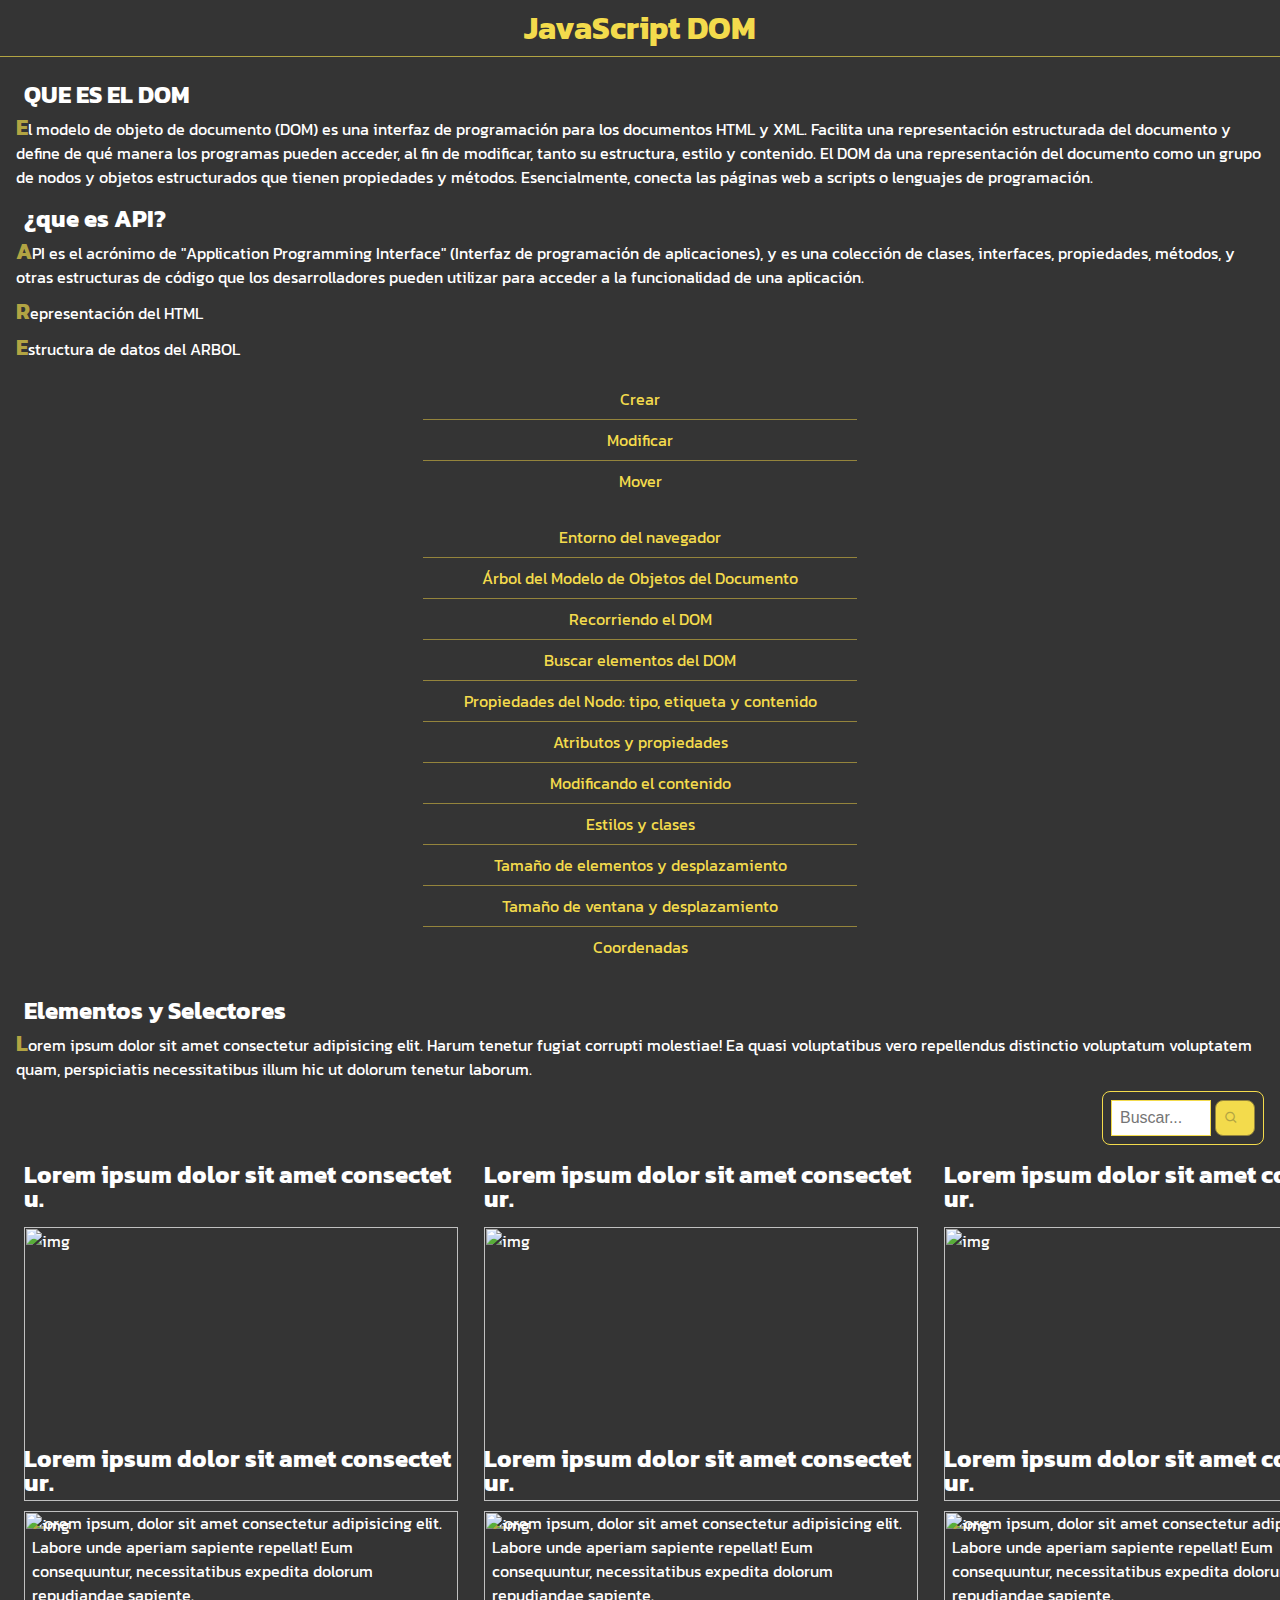
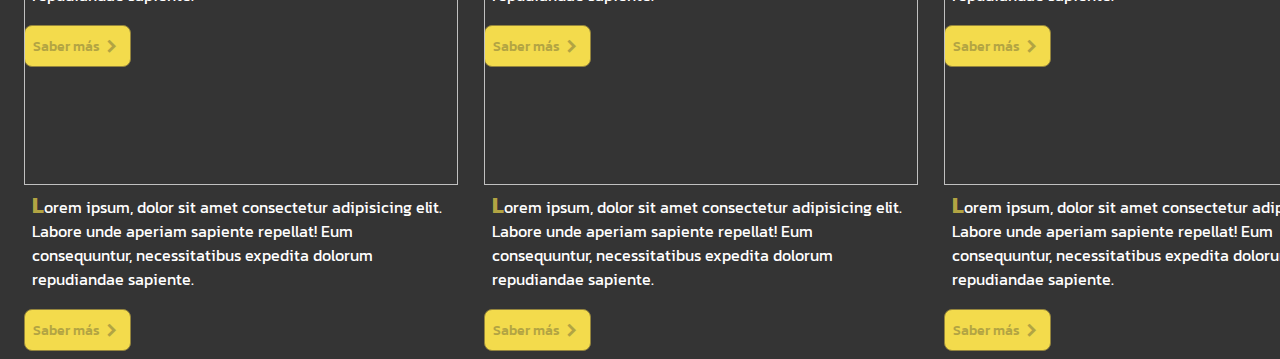
==== DOM_Diego/index.html @ 8cc56209 "cambios" ====
<meta charset="UTF-8">
<meta name="viewport" content="width=device-width, initial-scale=1.0">
<title>DOM - ADSO</title>
<link rel="stylesheet" href="./styles.css">

<link href='https://unpkg.com/boxicons@2.1.4/css/boxicons.min.css' rel='stylesheet'>
</head>

<body>
  <header>
    <div class="container">
      <h1>JavaScript DOM</h1>
    </div>
  </header>
  <main>
    <section>
      <div class="container">
        <h2 id="documento">
          QUE ES EL DOM
        </h2>
        <p>
          El modelo de objeto de documento (DOM) es una interfaz de programación para los documentos HTML y XML.
          Facilita una representación estructurada del documento y define de qué manera los programas pueden acceder, al
          fin de modificar, tanto su estructura, estilo y contenido. El DOM da una representación del documento como un
          grupo de nodos y objetos
          estructurados que tienen propiedades y métodos. Esencialmente, conecta las páginas web a scripts o lenguajes
          de programación.
        </p>
        <h2 id="api">
          ¿que es API?
        </h2>
        <p>
          API es el acrónimo de "Application Programming Interface" (Interfaz de programación de aplicaciones), y es una
          colección de clases, interfaces, propiedades, métodos, y otras estructuras de código que los desarrolladores
          pueden utilizar para acceder a la funcionalidad de una aplicación.
        </p>
        <p>
          Representación del HTML
        </p>
        <p class="estructura">
          Estructura de datos del ARBOL
        </p>
        <div class="card">
          <ul class="list">
            <li class="list__item">Crear</li>
            <li class="list__item">Modificar</li>
            <li class="list__item">Mover</li>
          </ul>
        </div>
        <div class="card">
          <ul class="list">
            <li class="list__item">
              <a href="https://es.javascript.info/browser-environment" target="_blank">Entorno del navegador</a>
            </li>
            <li class="list__item">
              <a href="https://es.javascript.info/dom-nodes" target="_blank">Árbol del Modelo de Objetos del
                Documento</a>
            </li>
            <li class="list__item">
              <a href="https://es.javascript.info/dom-navigation" target="_blank">Recorriendo el DOM</a>
            </li>
            <li class="list__item">
              <a href="https://es.javascript.info/searching-elements-dom" target="_blank">Buscar elementos del DOM</a>
            </li>
            <li class="list__item">
              <a href="https://es.javascript.info/basic-dom-node-properties" target="_blank">Propiedades del Nodo: tipo,
                etiqueta y contenido</a>
            </li>
            <li class="list__item">
              <a href="https://es.javascript.info/dom-attributes-and-properties" target="_blank">Atributos y
                propiedades</a>
            </li>
            <li class="list__item">
              <a href="https://es.javascript.info/modifying-document" target="_blank">Modificando el contenido</a>
            </li>
            <li class="list__item">
              <a href="https://es.javascript.info/styles-and-classes" target="_blank">Estilos y clases</a>
            </li>
            <li class="list__item">
              <a href="https://es.javascript.info/size-and-scroll" target="_blank">Tamaño de elementos y
                desplazamiento</a>
            </li>
            <li class="list__item">
              <a href="https://es.javascript.info/size-and-scroll-window" target="_blank">Tamaño de ventana y
                desplazamiento</a>
            </li>
            <li class="list__item">
              <a href="https://es.javascript.info/coordinates" target="_blank">Coordenadas</a>
            </li>
          </ul>
        </div>
      </div>
    </section>
    <section>
      <div class="container">
        <h2>Elementos y Selectores</h2>
        <p>
          Lorem ipsum dolor sit amet consectetur adipisicing elit. Harum tenetur fugiat corrupti molestiae! Ea quasi
          voluptatibus vero repellendus distinctio voluptatum voluptatem quam, perspiciatis necessitatibus illum hic ut
          dolorum tenetur laborum.
        </p>

        <div class="search">
          <form action="" class="search__form" id="search">
            <input type="search" name="search" class="input" autocomplete="off" placeholder="Buscar...">
            <button class="button">
              <i class='bx bx-search'></i>
            </button>
          </form>
        </div>
        <div class="cards">
          <div class="card">
            <div class="card__header">
              <h2 class="card__title">
                Lorem ipsum dolor sit amet consectetu.
              </h2>
            </div>
            <div class="card__body">
              <img src="https://picsum.photos/640/360" class="card__img" alt="img">
              <p class="card__paragraph">
                Lorem ipsum, dolor sit amet consectetur adipisicing elit. Labore unde aperiam sapiente repellat! Eum
                consequuntur, necessitatibus expedita dolorum repudiandae sapiente.
              </p>
              <a href="#" class="button button--outline">
                <span class="button__text">Saber más</span>
                <i class='bx bxs-chevron-right button__icon'></i>
              </a>
            </div>
          </div>
          <div class="card">
            <div class="card__header">
              <h2 class="card__title">
                Lorem ipsum dolor sit amet consectetur.
              </h2>
            </div>
            <div class="card__body">
              <img src="https://picsum.photos/640/360" class="card__img" alt="img">
              <p class="card__paragraph">
                Lorem ipsum, dolor sit amet consectetur adipisicing elit. Labore unde aperiam sapiente repellat! Eum
                consequuntur, necessitatibus expedita dolorum repudiandae sapiente.
              </p>
              <a href="#" class="button">
                <span class="button__text">Saber más</span>
                <i class='bx bxs-chevron-right button__icon'></i>
              </a>
            </div>
          </div>
          <div class="card">
            <div class="card__header">
              <h2 class="card__title">
                Lorem ipsum dolor sit amet consectetur.
              </h2>
            </div>
            <div class="card__body">
              <img src="https://picsum.photos/640/360" class="card__img" alt="img">
              <p class="card__paragraph">
                Lorem ipsum, dolor sit amet consectetur adipisicing elit. Labore unde aperiam sapiente repellat! Eum
                consequuntur, necessitatibus expedita dolorum repudiandae sapiente.
              </p>
              <a href="#" class="button">
                <span class="button__text">Saber más</span>
                <i class='bx bxs-chevron-right button__icon'></i>
              </a>
            </div>
          </div>
          <div class="card">
            <div class="card__header">
              <h2 class="card__title">
                Lorem ipsum dolor sit amet consectetur.
              </h2>
            </div>
            <div class="card__body">
              <img src="https://picsum.photos/640/360" class="card__img" alt="img">
              <p class="card__paragraph">
                Lorem ipsum, dolor sit amet consectetur adipisicing elit. Labore unde aperiam sapiente repellat! Eum
                consequuntur, necessitatibus expedita dolorum repudiandae sapiente.
              </p>
              <a href="#" class="button">
                <span class="button__text">Saber más</span>
                <i class='bx bxs-chevron-right button__icon'></i>
              </a>
            </div>
          </div>
          <div class="card">
            <div class="card__header">
              <h2 class="card__title">
                Lorem ipsum dolor sit amet consectetur.
              </h2>
            </div>
            <div class="card__body">
              <img src="https://picsum.photos/640/360" class="card__img" alt="img">
              <p class="card__paragraph">
                Lorem ipsum, dolor sit amet consectetur adipisicing elit. Labore unde aperiam sapiente repellat! Eum
                consequuntur, necessitatibus expedita dolorum repudiandae sapiente.
              </p>
              <a href="#" class="button">
                <span class="button__text">Saber más</span>
                <i class='bx bxs-chevron-right button__icon'></i>
              </a>
            </div>
          </div>
          <div class="card">
            <div class="card__header">
              <h2 class="card__title">
                Lorem ipsum dolor sit amet consectetur.
              </h2>
            </div>
            <div class="card__body">
              <img src="https://picsum.photos/640/360" class="card__img" alt="img">
              <p class="card__paragraph">
                Lorem ipsum, dolor sit amet consectetur adipisicing elit. Labore unde aperiam sapiente repellat! Eum
                consequuntur, necessitatibus expedita dolorum repudiandae sapiente.
              </p>
              <a href="#" class="button">
                <span class="button__text">Saber más</span>
                <i class='bx bxs-chevron-right button__icon'></i>
              </a>
            </div>
          </div>
        </div>
      </div>
    </section>
  </main>
  <script src="app.js"></script>
</body>

</html>
---- DOM_Diego/styles.css ----
@import url('https://fonts.googleapis.com/css2?family=Kanit:ital,wght@0,100;0,200;0,300;0,400;0,500;0,600;0,700;0,800;0,900;1,100;1,200;1,300;1,400;1,500;1,600;1,700;1,800;1,900&display=swap');

* {
  margin: 0;
  padding: 0;
  box-sizing: border-box;
}

:root{
  --starship:#F3DB4C;
  --Mineshaft: #343434;
  --Husk:#B2A443;
  --Sycamore: #94843C;
  --white: #fff;
  --max-width: 1400px;
  --padding: 8px;
  --margin: 10px;
  --border-radius: 8px;
  --transition: 1s;
  --font-size: 16px;
}

/* seudos elementos */

::selection {
  background-color: var(--starship);
  color: var(--white);
}

/* selector */
body{
background-color: var(--Mineshaft);
color: var(--white); 
font-size: var(--font-size);
font-family: "Kanit", sans-serif;
line-height: 24px;
}

header{
  text-align: center;
  background-color: var(--Mineshaft);
  color: var(--starship);
  border-bottom: solid 1px var(--Husk);
  padding: var(--padding);
  margin-bottom: var(--margin);
}

section {
  padding: var(--padding);
}
a,.list__item{
  color: var(--starship);
  text-decoration: none;
}

/* selectores combinados */
h1 , h2 {
  padding: var(--padding);
}


p{
  font-size: 1rem;
  margin: 0 0 var(--margin);
  color: var(--white);
}

/* aplicar un selec elemento tiene 4 puntos */
p::first-letter{
font-size: 1.4rem;
color: var(--Husk);
font-weight: bold;
}

ul{
  list-style: none;
}

li.list__item{
  cursor: pointer;

}


li.item:hover a{
  color: var(--Mineshaft);

}

.container {
  max-width: var(--max-width);
  margin: 0 auto;
  padding: 0 var(--padding);
}

/* formulario */

.search{
  display: flex;
  justify-content: flex-end;
}

.search__form{
  border: solid 1px var(--starship);
  border-radius: var(--border-radius);
  margin-bottom: var(--margin);
  padding: var(--padding);
  /* grid */
  display: inline-grid;
  justify-content: end;
  grid-template-columns: auto 40px;
  grid-template-rows: auto;
  gap: 4px;
} 

.input{
  width: 100;
  padding: var(--padding);
  outline: none;
  border: solid 1px var(--starship);
  font-size: 1rem;
  color: var(--Mineshaft);
}


.cards{
  display: grid;
  grid-template-columns: repeat(3, 1fr);
  gap: 10px;
}

.card{
  width: 450px;
  border: solid 1px var(--husk);
  border-radius: var(--border-radius);
  margin: 0 auto;
}

.card_header{
  padding: var(--padding);
}

.card__title{
  text-wrap: wrap;
  word-break: break-all;
}

.card__body{
  padding: var(--padding);
}

.card__img{
  width: 100%;
}

.card__paragraph{
  padding: var(--padding);
}
.button {
  padding: var(--padding);
  background-color: var(--starship);
  color: var(--Husk);
  border-radius: var(--border-radius);
  border: solid 0.5px var(--Sycamore);
  font-size: .9rem;
  font-weight: 500;
  display: inline-flex;
  justify-content: space-between;
  align-items: center;
  transition: var(--transition);
}

.button--icon{
  justify-content: center;
  align-items: center;
}

.button__text{}
.button__icon{
font-size: 1.4rem;
}

.button--onclick {
  background-color: var(--Mineshaft);
  color: var(--starship);
}

.button:hover {
  background-color: var(--Mineshaft);
  color: var(--Sycamore);
}

.button--onclick:hover {
  background-color: var(--starship);
  color: var(--Mineshaft);
}

.list {
  text-align: center;
  padding: var(--padding);
}

.list__item{
border-bottom: solid 1px var(--Sycamore);
padding: var(--padding);
transition: var(--transition);
font-size: var(--font-size);
}

.list__item:hover{
  background-color: var(--Husk);
  color: var(--Sycamore);
}

ul.list > li.list__item:last-child{
border-bottom: none;
}
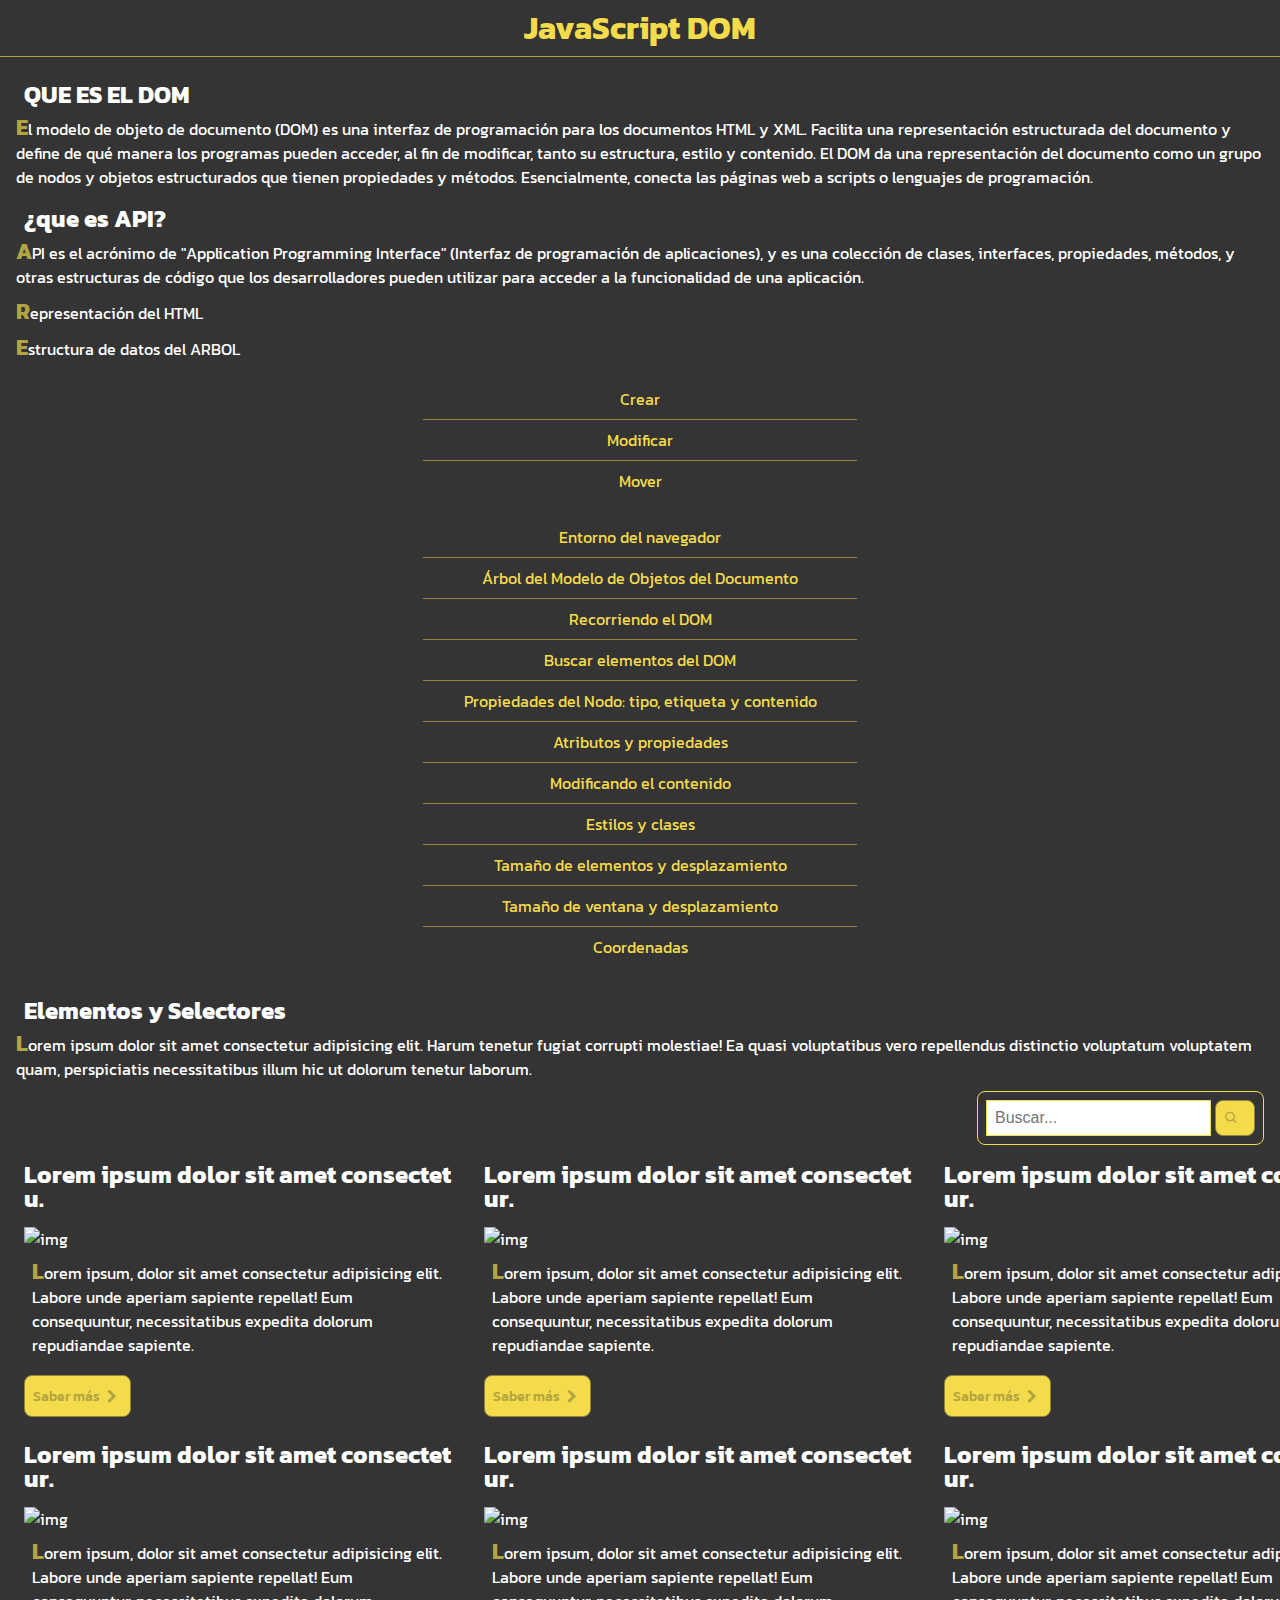
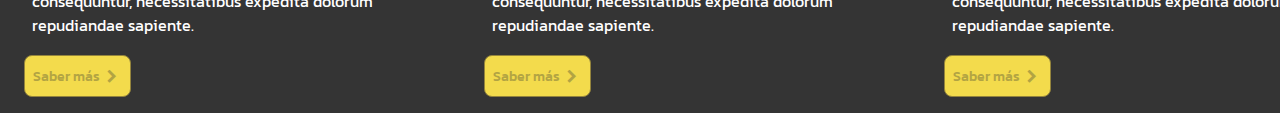
==== commit 9ef03c29: "cambios de hoy miercoles" ====
--- a/DOM_Diego/index.html
+++ b/DOM_Diego/index.html
@@ -1,19 +1,23 @@
-<meta charset="UTF-8">
-<meta name="viewport" content="width=device-width, initial-scale=1.0">
-<title>DOM - ADSO</title>
-<link rel="stylesheet" href="./styles.css">
-
-<link href='https://unpkg.com/boxicons@2.1.4/css/boxicons.min.css' rel='stylesheet'>
+<!DOCTYPE html>
+<html lang="en">
+
+<head>
+  <meta charset="UTF-8">
+  <meta name="viewport" content="width=device-width, initial-scale=1.0">
+  <title>DOM - ADSO</title>
+  <link rel="stylesheet" href="./styles.css">
+  <link href='https://unpkg.com/boxicons@2.1.4/css/boxicons.min.css' rel='stylesheet'>
 </head>
 
 <body>
-  <header>
-    <div class="container">
+  <header class="header" id="header">
+    <div class="container header">
       <h1>JavaScript DOM</h1>
     </div>
   </header>
   <main>
     <section>
+      <!-- esto es un comentario -->
       <div class="container">
         <h2 id="documento">
           QUE ES EL DOM
@@ -102,7 +106,7 @@
 
         <div class="search">
           <form action="" class="search__form" id="search">
-            <input type="search" name="search" class="input" autocomplete="off" placeholder="Buscar...">
+            <input type="search" name="search" class="input" placeholder="Buscar...">
             <button class="button">
               <i class='bx bx-search'></i>
             </button>
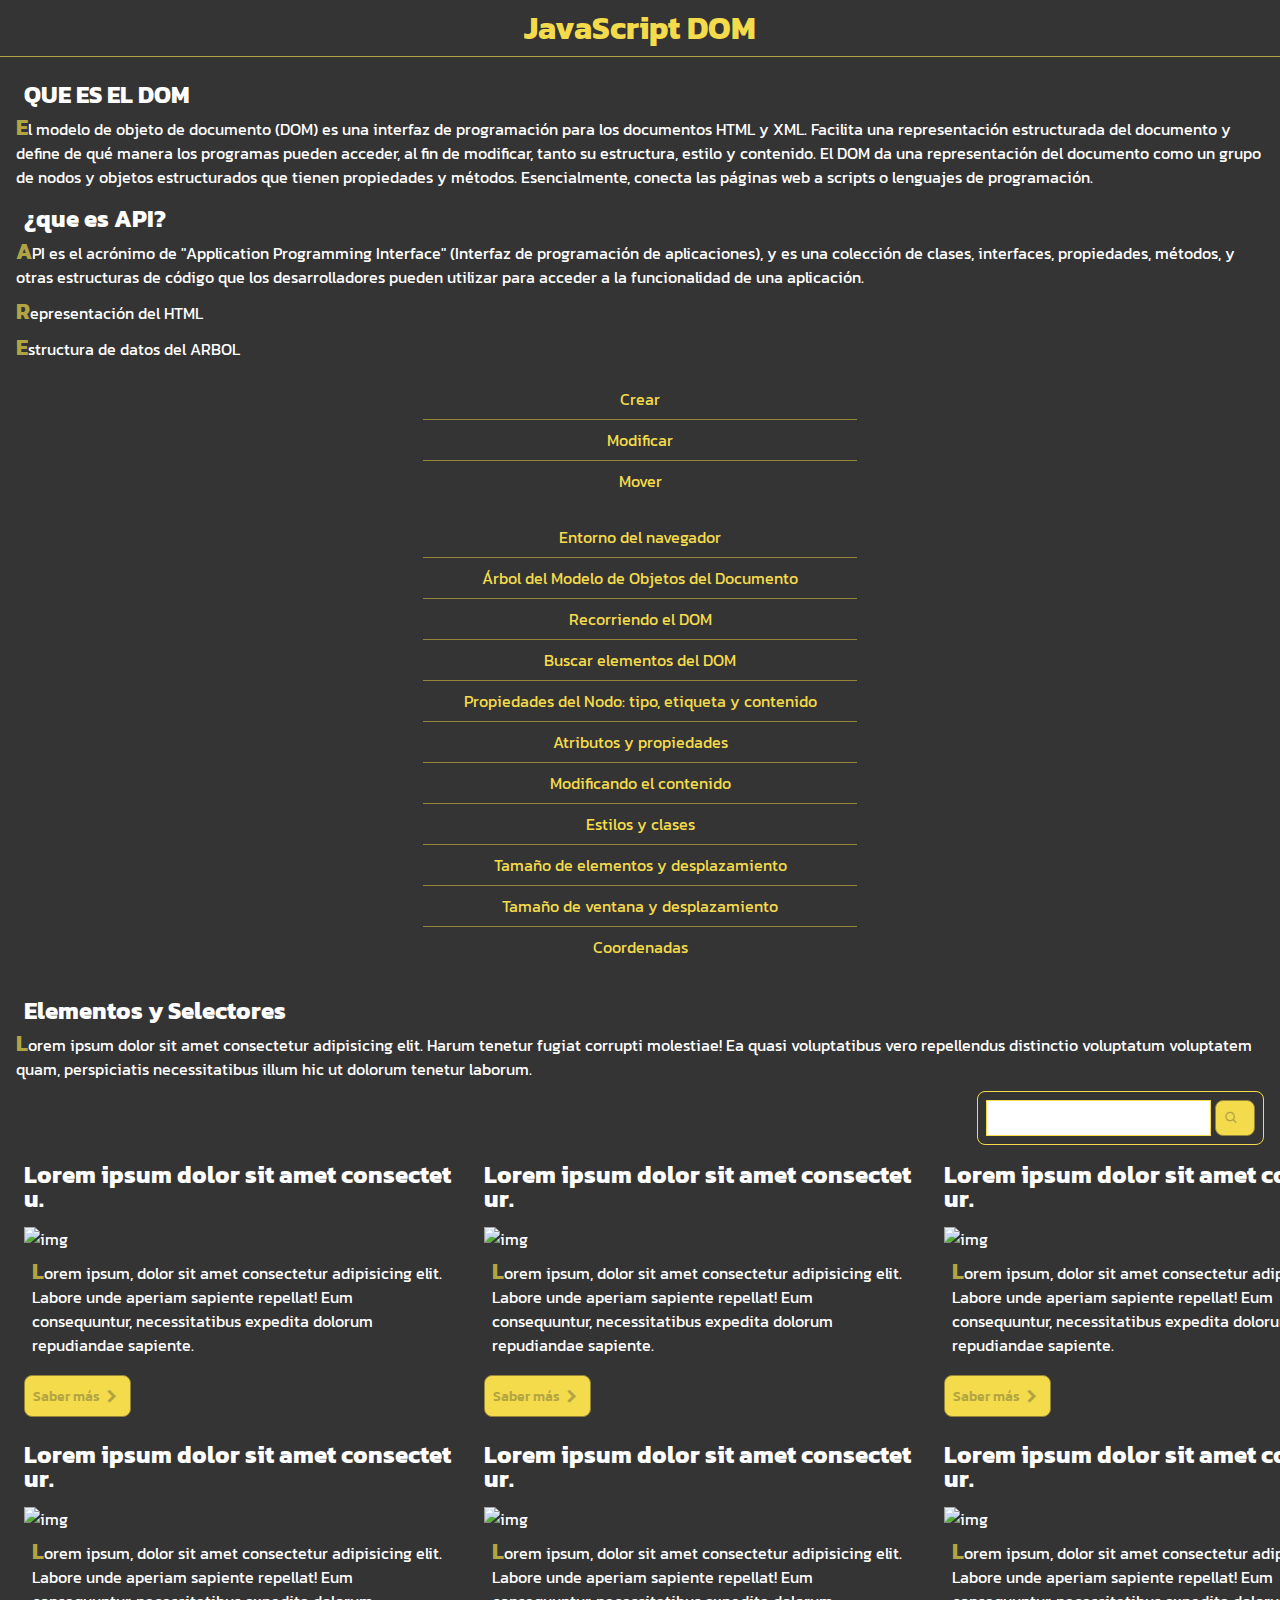
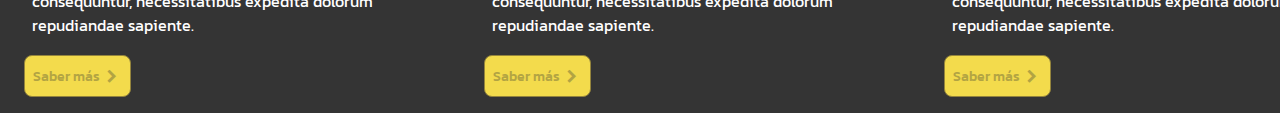
==== commit bdca1e00: "cambios de ahorita a kas 11:32" ====
--- a/DOM_Diego/index.html
+++ b/DOM_Diego/index.html
@@ -106,7 +106,7 @@
 
         <div class="search">
           <form action="" class="search__form" id="search">
-            <input type="search" name="search" class="input" placeholder="Buscar...">
+            <input type="search" name="search" class="input"  autocomplete="off"  placeholder="Buscar...">
             <button class="button">
               <i class='bx bx-search'></i>
             </button>
